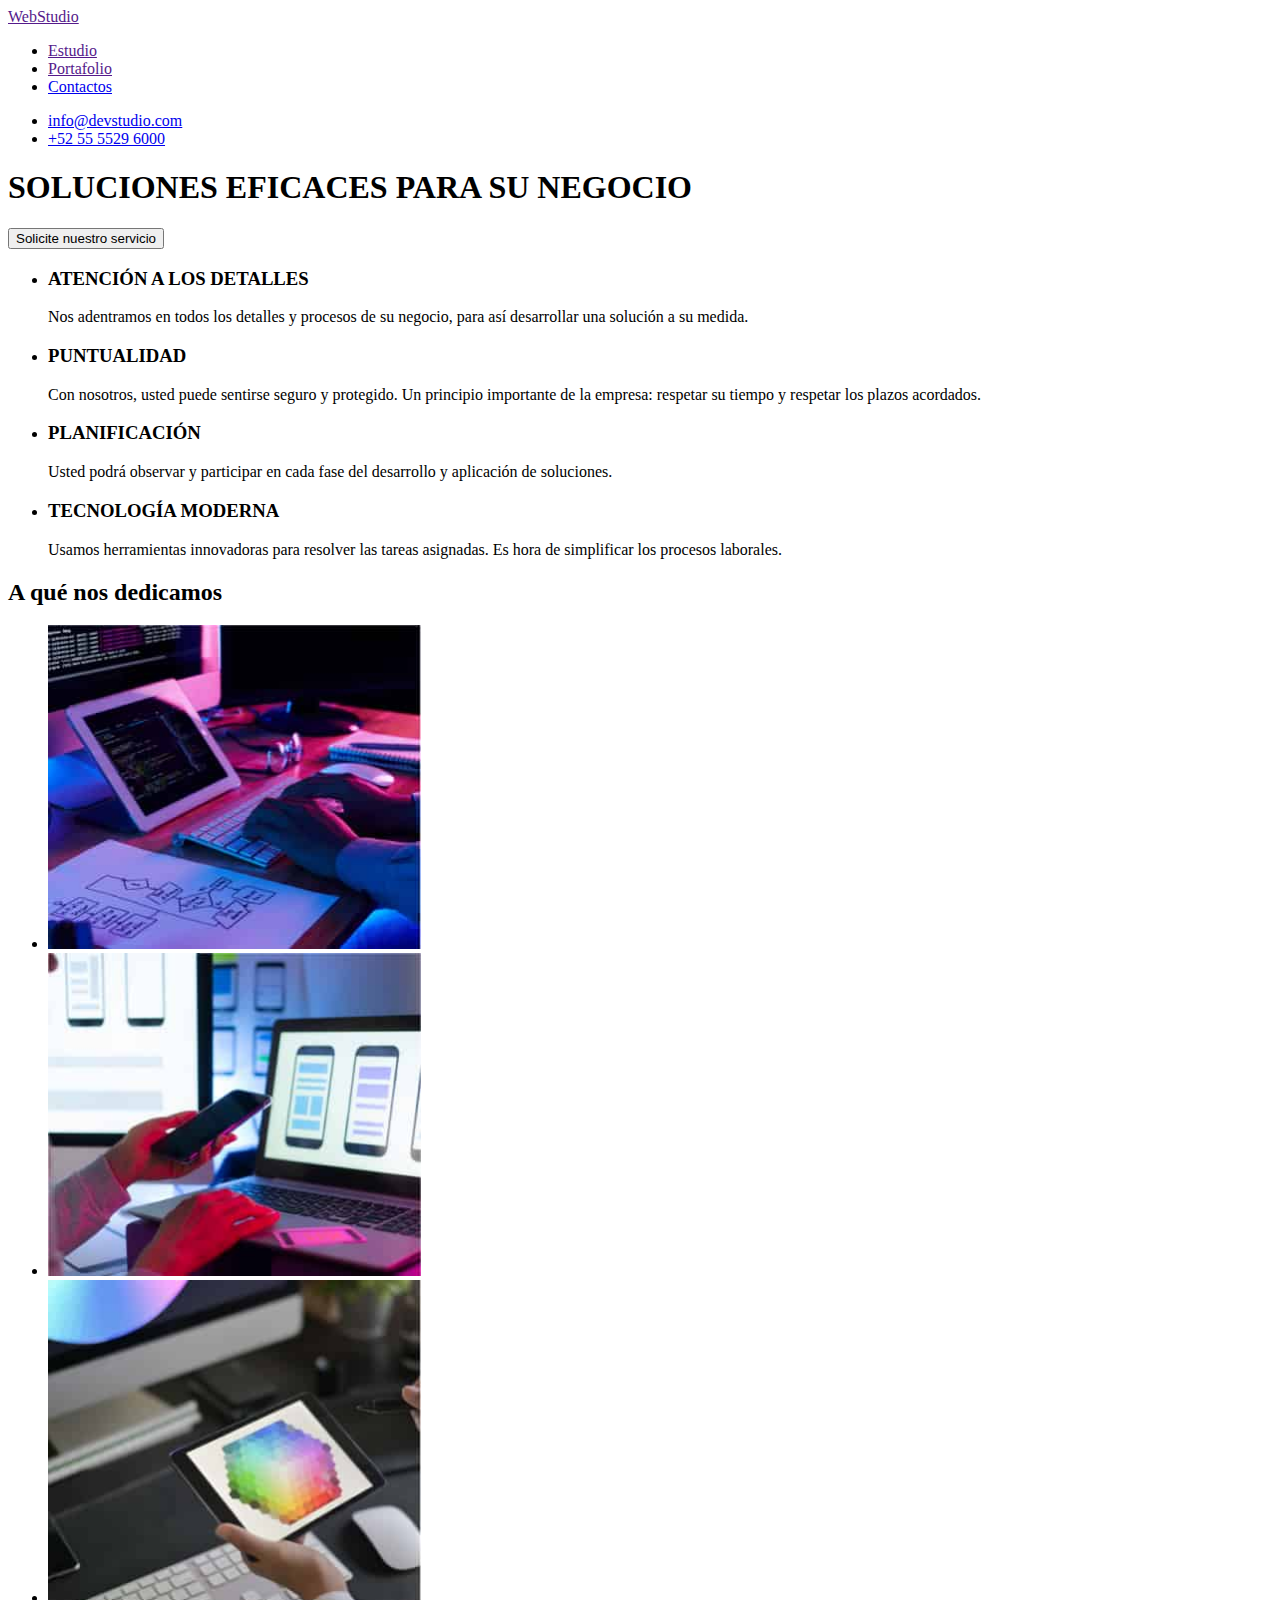
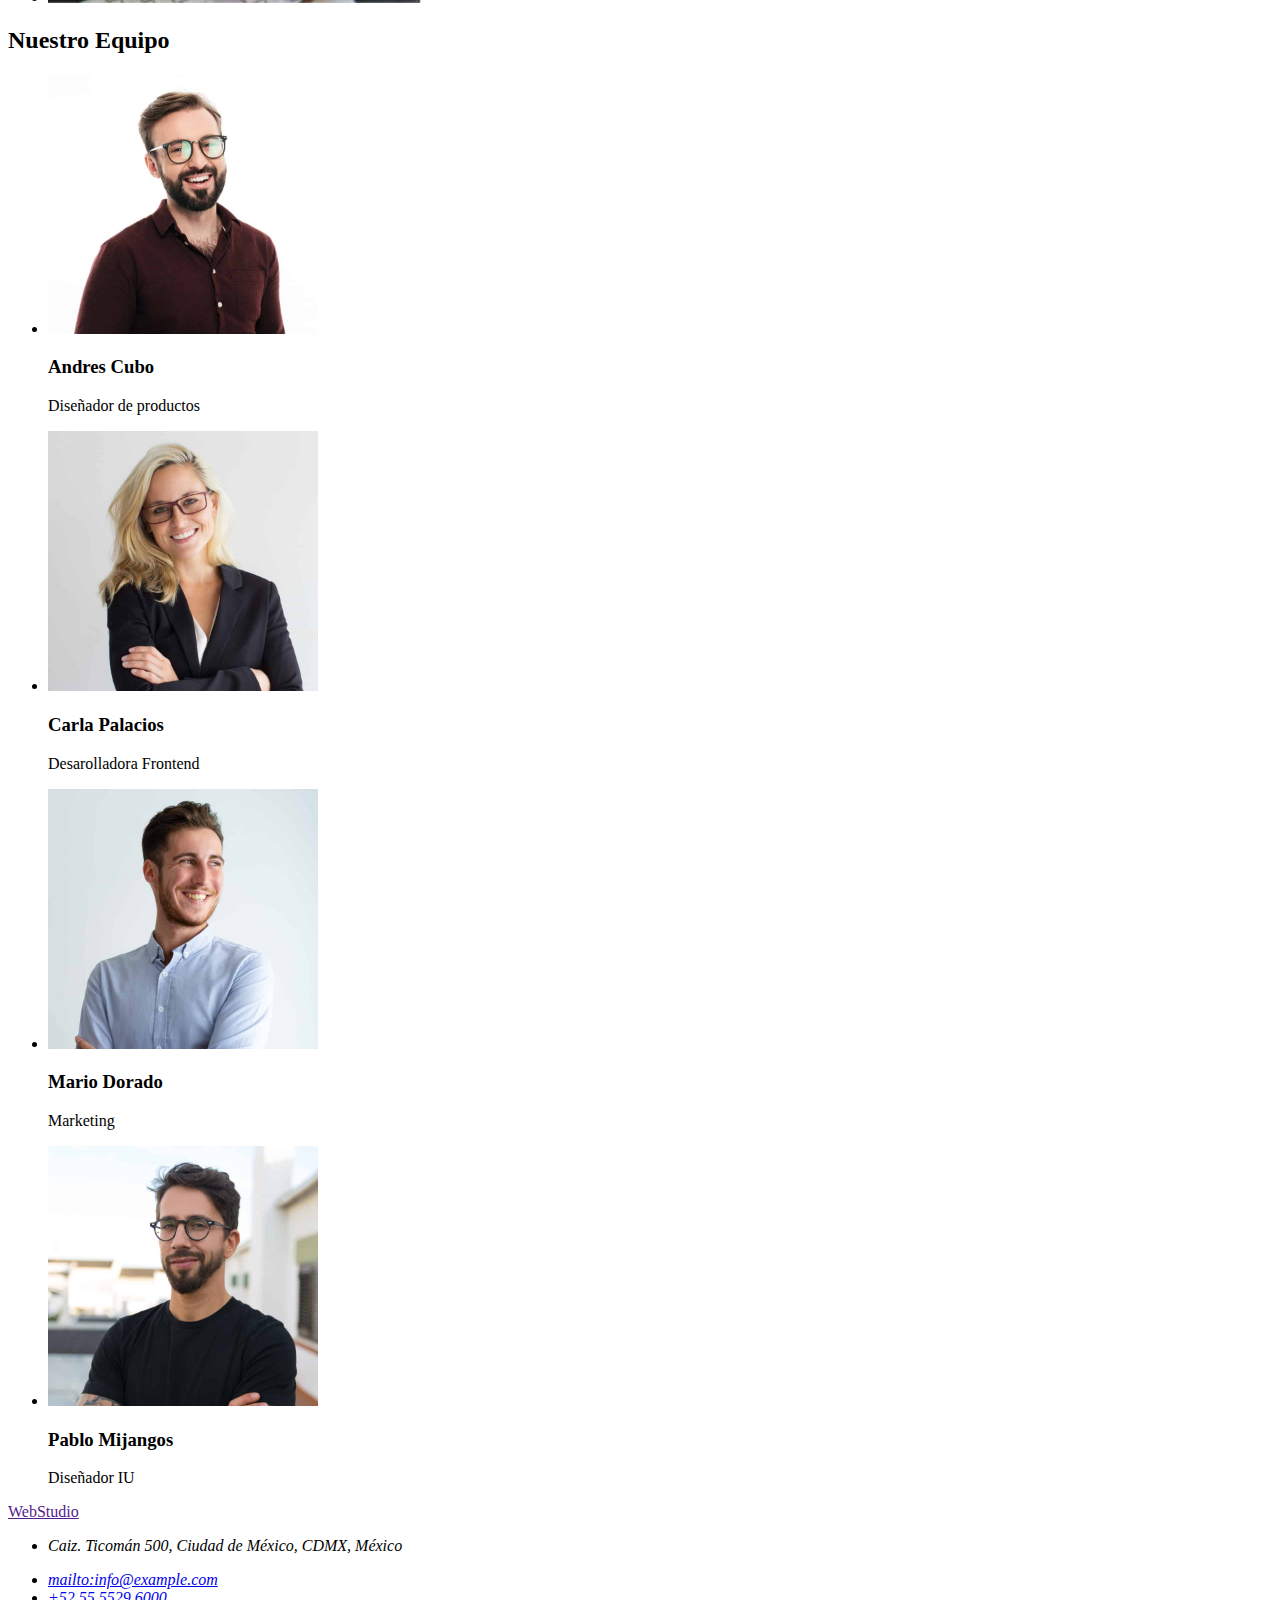
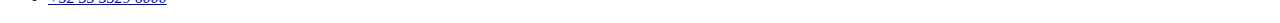
==== index.html @ 2598ef5f "Copiado de archivos de primera tarea" ====
<!DOCTYPE html>
<html lang="en">
  <head>
    <meta charset="UTF-8" />
    <meta http-equiv="X-UA-Compatible" content="IE=edge" />
    <meta name="viewport" content="width=device-width, initial-scale=1.0" />
    <title>Document</title>
  </head>
  <body>
    <header>
      <a href="">WebStudio</a>
      <nav>
        <ul>
          <li><a href="">Estudio</a></li>
          <li><a href="">Portafolio</a></li>
          <li><a href="#footer">Contactos</a></li>
        </ul>
      </nav>
      <ul>
        <li>
          <a href="mailto:info@devstudio.com">info@devstudio.com</a>
        </li>
        <li><a href="tel:+525555296000">+52 55 5529 6000</a></li>
      </ul>
    </header>
    <main>
      <section>
        <h1>SOLUCIONES EFICACES PARA SU NEGOCIO</h1>
        <button type="button">Solicite nuestro servicio</button>
      </section>
      <section>
        <ul>
          <li>
            <h3>ATENCIÓN A LOS DETALLES</h3>
            <p>
              Nos adentramos en todos los detalles y procesos de su negocio,
              para así desarrollar una solución a su medida.
            </p>
          </li>
          <li>
            <h3>PUNTUALIDAD</h3>
            <p>
              Con nosotros, usted puede sentirse seguro y protegido. Un
              principio importante de la empresa: respetar su tiempo y respetar
              los plazos acordados.
            </p>
          </li>
          <li>
            <h3>PLANIFICACIÓN</h3>
            <p>
              Usted podrá observar y participar en cada fase del desarrollo y
              aplicación de soluciones.
            </p>
          </li>
          <li>
            <h3>TECNOLOGÍA MODERNA</h3>
            <p>
              Usamos herramientas innovadoras para resolver las tareas
              asignadas. Es hora de simplificar los procesos laborales.
            </p>
          </li>
        </ul>
      </section>
      <section>
        <h2>A qué nos dedicamos</h2>
        <ul>
          <li>
            <img
              src="./images/proceso.jpg"
              alt="Estructura de datos y procesos"
              width="373"
            />
          </li>
          <li>
            <img
              src="./images/movil.jpg"
              alt="Aplicaciones Moviles"
              width="373"
            />
          </li>
          <li>
            <img src="./images/diseño.jpg" alt="Diseño UI" width="373" />
          </li>
        </ul>
      </section>
      <section>
        <h2>Nuestro Equipo</h2>
        <ul>
          <li>
            <img
              src="./images/Andres.jpg"
              alt="Foto de Andres Cubo"
              width="270"
            />
            <h3>Andres Cubo</h3>
            <p>Diseñador de productos</p>
          </li>
          <li>
            <img
              src="./images/Carla.jpg"
              alt="Foto de Carla Palacios"
              width="270"
            />
            <h3>Carla Palacios</h3>
            <p>Desarolladora Frontend</p>
          </li>
          <li>
            <img
              src="./images/Mario.jpg"
              alt="Foto de Mario Dorado"
              width="270"
            />
            <h3>Mario Dorado</h3>
            <p>Marketing</p>
          </li>
          <li>
            <img
              src="./images/Pablo.jpg"
              alt="Foto de Pablo Mijangos"
              width="270"
            />
            <h3>Pablo Mijangos</h3>
            <p>Diseñador IU</p>
          </li>
        </ul>
      </section>
    </main>
    <footer>
      <a href="">WebStudio</a>
      <address>
        <ul>
          <li><p>Caiz. Ticomán 500, Ciudad de México, CDMX, México</p></li>
          <li>
            <a href="mailto:info@example.com">mailto:info@example.com</a>
          </li>
          <li><a href="tel:+525555296000">+52 55 5529 6000</a></li>
        </ul>
      </address>
    </footer>
  </body>
</html>
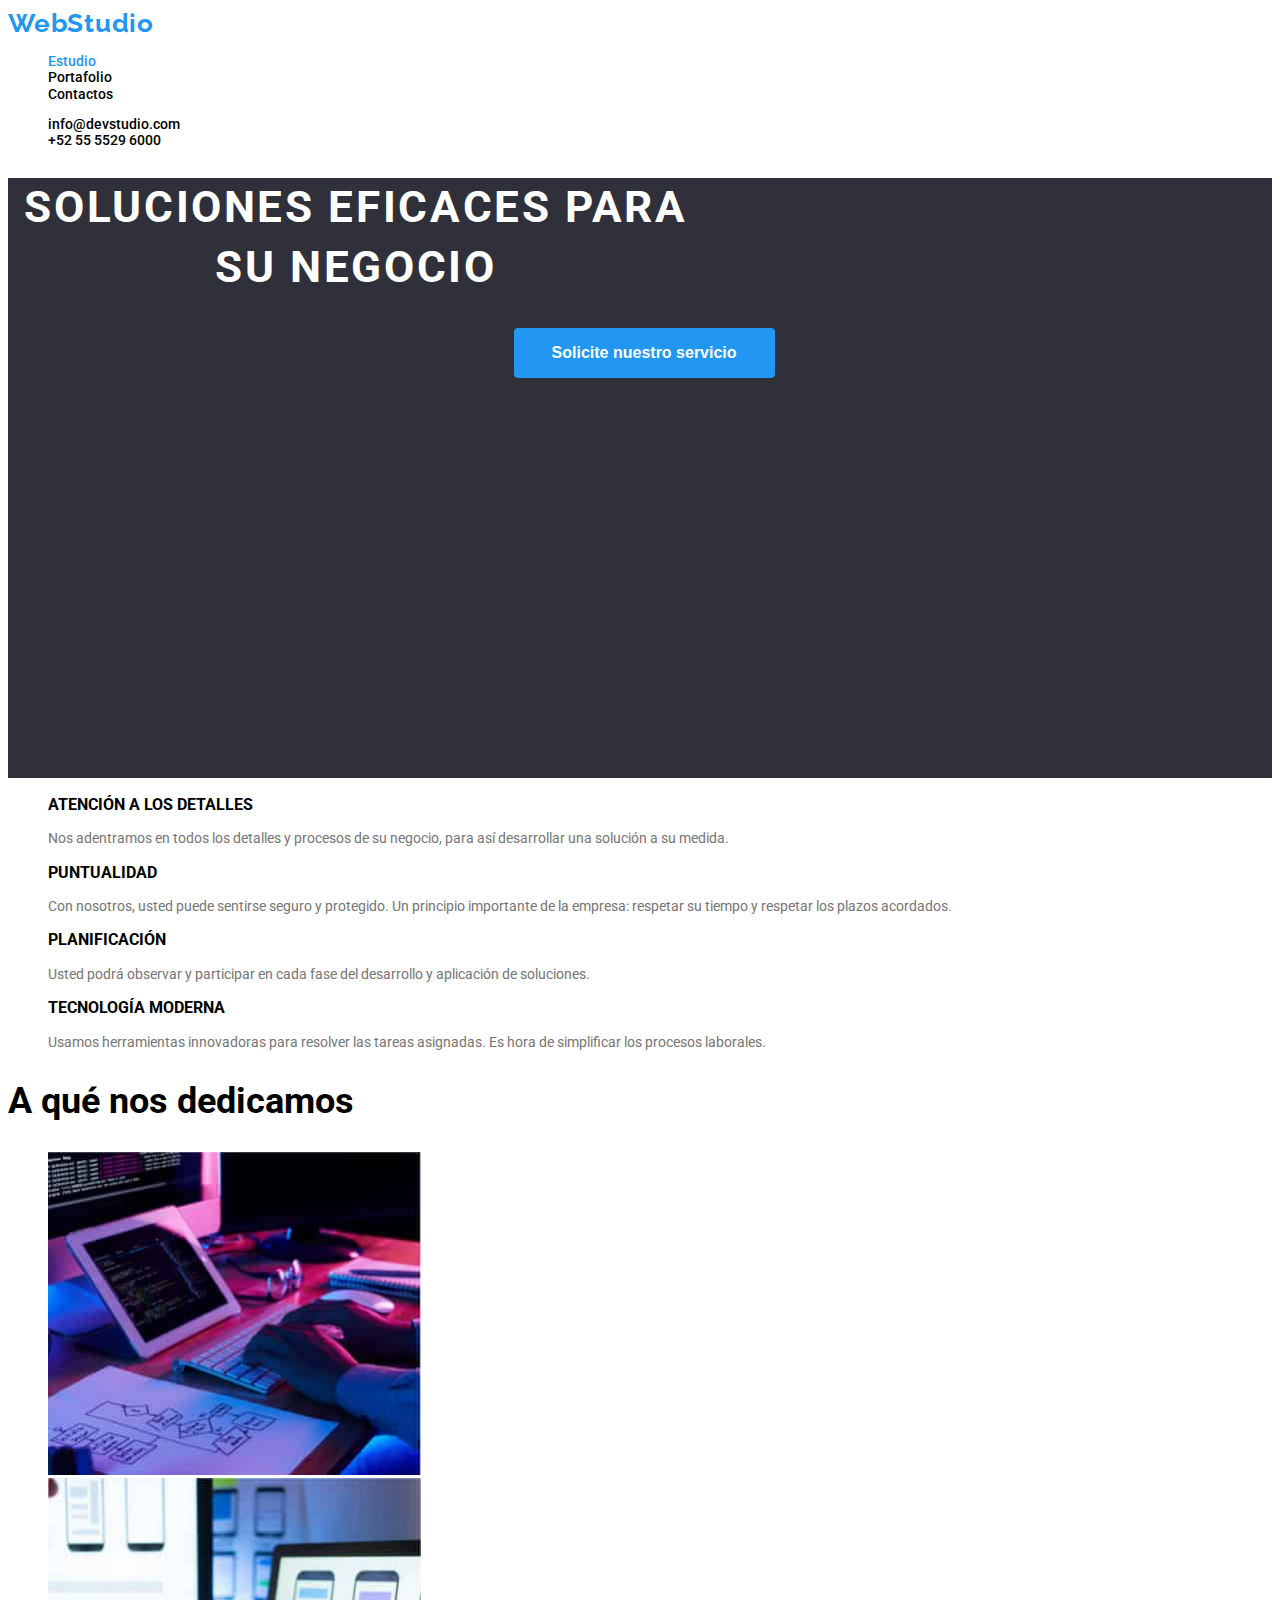
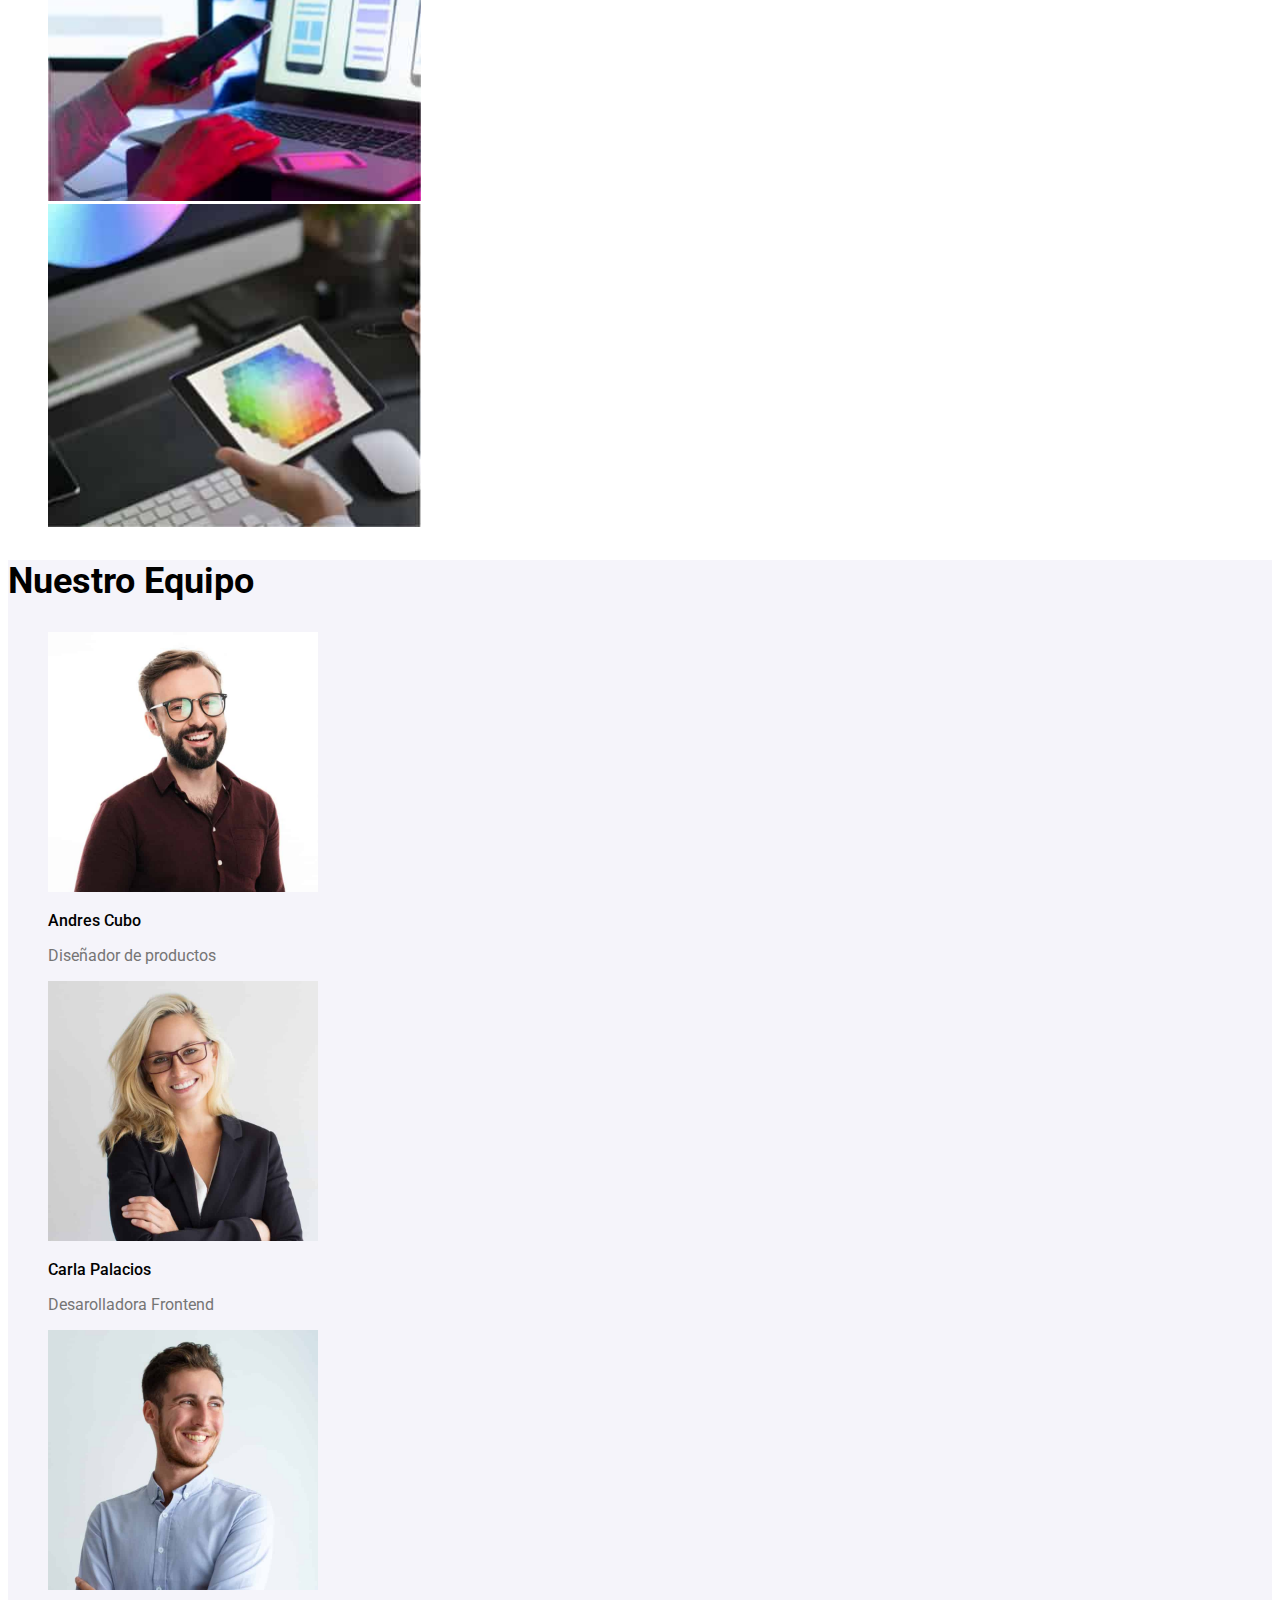
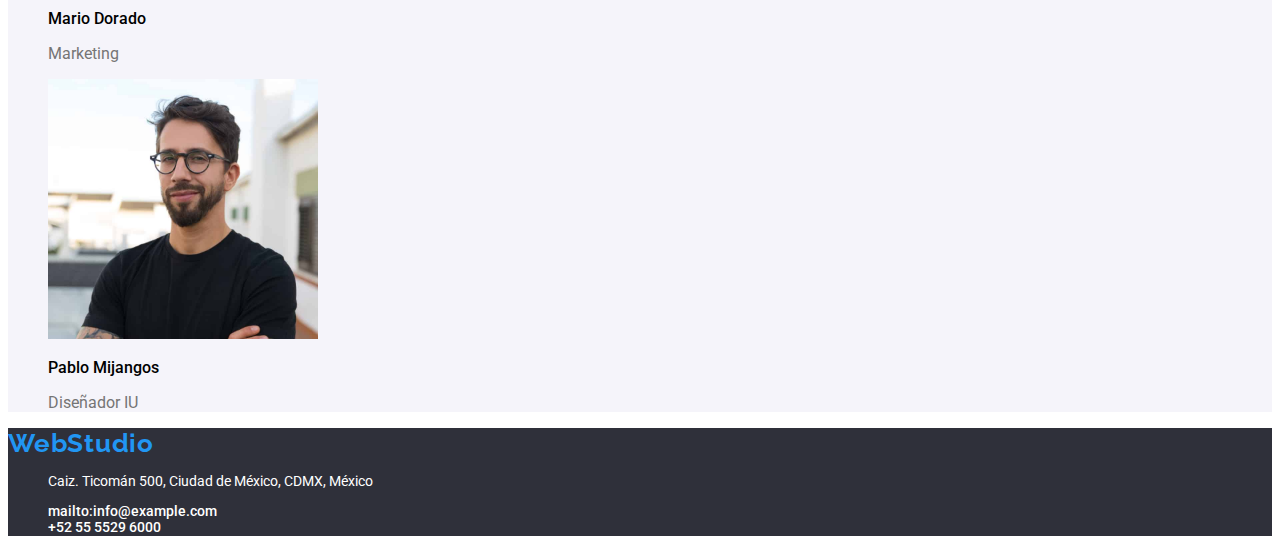
==== commit c3d9d035: "creación de estilos" ====
--- a/index.html
+++ b/index.html
@@ -4,41 +4,57 @@
     <meta charset="UTF-8" />
     <meta http-equiv="X-UA-Compatible" content="IE=edge" />
     <meta name="viewport" content="width=device-width, initial-scale=1.0" />
-    <title>Document</title>
+    <title>Estudio</title>
+    <link rel="stylesheet" href="./css/styles.css" />
+    <link rel="preconnect" href="https://fonts.googleapis.com" />
+    <link rel="preconnect" href="https://fonts.gstatic.com" crossorigin />
+    <link rel="preconnect" href="https://fonts.googleapis.com" />
+    <link rel="preconnect" href="https://fonts.gstatic.com" crossorigin />
+    <link
+      href="https://fonts.googleapis.com/css2?family=Raleway:wght@700&family=Roboto:wght@400;500;700;900&display=swap"
+      rel="stylesheet"
+    />
   </head>
   <body>
-    <header>
-      <a href="">WebStudio</a>
+    <header class="textcolor-secundary">
+      <a href="" class="webstudio">WebStudio</a>
       <nav>
-        <ul>
-          <li><a href="">Estudio</a></li>
-          <li><a href="">Portafolio</a></li>
-          <li><a href="#footer">Contactos</a></li>
-        </ul>
+        <ul class="list-style">
+          <li><a class="link active-page" href="index.html">Estudio</a></li>
+          <li><a class="link " href="./portfolio.html">Portafolio</a></li>
+          <li><a class="link " href="#footer">Contactos</a></li>
+        </ul class="list-style">
       </nav>
-      <ul>
+      <ul class="list-style">
         <li>
-          <a href="mailto:info@devstudio.com">info@devstudio.com</a>
+          <a class="link"href="mailto:info@devstudio.com"
+            >info@devstudio.com</a
+          >
         </li>
-        <li><a href="tel:+525555296000">+52 55 5529 6000</a></li>
-      </ul>
+        <li>
+          <a class="link" href="tel:+525555296000" 
+
+            >+52 55 5529 6000</a
+          >
+        </li>
+      </ul class="list-style">
     </header>
     <main>
-      <section>
-        <h1>SOLUCIONES EFICACES PARA SU NEGOCIO</h1>
-        <button type="button">Solicite nuestro servicio</button>
+      <section class="principal principal-color">
+        <h1 class="principal-title">SOLUCIONES EFICACES PARA SU NEGOCIO</h1>
+        <button class="principal-button" type="button">Solicite nuestro servicio</button>
       </section>
       <section>
-        <ul>
+        <ul class="list-style">
           <li>
-            <h3>ATENCIÓN A LOS DETALLES</h3>
+            <h3 class="subtitle-products">ATENCIÓN A LOS DETALLES</h3>
             <p>
               Nos adentramos en todos los detalles y procesos de su negocio,
               para así desarrollar una solución a su medida.
             </p>
           </li>
           <li>
-            <h3>PUNTUALIDAD</h3>
+            <h3 class="subtitle-products">PUNTUALIDAD</h3>
             <p>
               Con nosotros, usted puede sentirse seguro y protegido. Un
               principio importante de la empresa: respetar su tiempo y respetar
@@ -46,54 +62,54 @@
             </p>
           </li>
           <li>
-            <h3>PLANIFICACIÓN</h3>
+            <h3 class="subtitle-products">PLANIFICACIÓN</h3>
             <p>
               Usted podrá observar y participar en cada fase del desarrollo y
               aplicación de soluciones.
             </p>
           </li>
           <li>
-            <h3>TECNOLOGÍA MODERNA</h3>
+            <h3 class="subtitle-products">TECNOLOGÍA MODERNA</h3>
             <p>
               Usamos herramientas innovadoras para resolver las tareas
               asignadas. Es hora de simplificar los procesos laborales.
             </p>
           </li>
-        </ul>
+        </ul class="list-style">
       </section>
       <section>
-        <h2>A qué nos dedicamos</h2>
-        <ul>
+        <h2 class="subtitle-sections">A qué nos dedicamos</h2>
+        <ul class="list-style">
           <li>
             <img
-              src="./images/proceso.jpg"
+              src="./images/process.jpg"
               alt="Estructura de datos y procesos"
               width="373"
             />
           </li>
           <li>
             <img
-              src="./images/movil.jpg"
+              src="./images/phone.jpg"
               alt="Aplicaciones Moviles"
               width="373"
             />
           </li>
           <li>
-            <img src="./images/diseño.jpg" alt="Diseño UI" width="373" />
+            <img src="./images/desing.jpg" alt="Diseño UI" width="373" />
           </li>
-        </ul>
+        </ul class="list-style">
       </section>
-      <section>
-        <h2>Nuestro Equipo</h2>
-        <ul>
+      <section  class="section-team">
+        <h2 class="subtitle-sections">Nuestro Equipo</h2>
+        <ul class="list-style">
           <li>
             <img
               src="./images/Andres.jpg"
               alt="Foto de Andres Cubo"
               width="270"
             />
-            <h3>Andres Cubo</h3>
-            <p>Diseñador de productos</p>
+            <h3 class="subtitle-team">Andres Cubo</h3>
+            <p class="position">Diseñador de productos</p>
           </li>
           <li>
             <img
@@ -101,8 +117,8 @@
               alt="Foto de Carla Palacios"
               width="270"
             />
-            <h3>Carla Palacios</h3>
-            <p>Desarolladora Frontend</p>
+            <h3 class="subtitle-team">Carla Palacios</h3>
+            <p class="position">Desarolladora Frontend</p>
           </li>
           <li>
             <img
@@ -110,8 +126,8 @@
               alt="Foto de Mario Dorado"
               width="270"
             />
-            <h3>Mario Dorado</h3>
-            <p>Marketing</p>
+            <h3 class="subtitle-team">Mario Dorado</h3>
+            <p class="position">Marketing</p>
           </li>
           <li>
             <img
@@ -119,22 +135,26 @@
               alt="Foto de Pablo Mijangos"
               width="270"
             />
-            <h3>Pablo Mijangos</h3>
-            <p>Diseñador IU</p>
+            <h3 class="subtitle-team">Pablo Mijangos</h3>
+            <p class="position">Diseñador IU</p>
           </li>
-        </ul>
+        </ul class="list-style">
       </section>
     </main>
-    <footer>
-      <a href="">WebStudio</a>
-      <address>
-        <ul>
+    <footer class="principal-color textcolor-secundary">
+      <a href="" class="webstudio">WebStudio</a>
+      <address class="adress">
+        <ul class="list-style">
           <li><p>Caiz. Ticomán 500, Ciudad de México, CDMX, México</p></li>
           <li>
-            <a href="mailto:info@example.com">mailto:info@example.com</a>
+            <a href="mailto:info@example.com" class="link-footer">mailto:info@example.com</a
+            >
           </li>
-          <li><a href="tel:+525555296000">+52 55 5529 6000</a></li>
-        </ul>
+          <li>
+            <a href="tel:+525555296000" class="link-footer">+52 55 5529 6000</a
+            >
+          </li>
+        </ul class="list-style">
       </address>
     </footer>
   </body>
--- a/css/styles.css
+++ b/css/styles.css
@@ -0,0 +1,141 @@
+:root {
+  --brand-color: #2f303a;
+  --color-selected: #2196f3;
+  --secundary-color: white;
+}
+
+body {
+  font-family: roboto, sans-serif;
+  color: #757575;
+  font-size: 14px;
+}
+
+.principal-color {
+  background-color: var(--brand-color);
+}
+
+.principal-title {
+  color: var(--secundary-color);
+  font-size: 44px;
+  line-height: 1.36em;
+  letter-spacing: 0.06em;
+  width: 696px;
+  height: 120px;
+  text-align: center;
+  letter-spacing: 0.06em;
+}
+
+.webstudio {
+  font-family: 'Raleway';
+  font-style: normal;
+  font-weight: 700;
+  font-size: 26px;
+  line-height: 1.19em;
+  letter-spacing: 0.03em;
+  color: var(--color-selected);
+  text-decoration: none;
+}
+
+.list-style {
+  list-style-type: none;
+}
+
+.link {
+  font-weight: 500;
+  text-decoration: none;
+  line-height: 1.17em;
+  color: black;
+}
+
+.link:hover,
+.link:focus,
+.link:active,
+.active-page {
+  color: var(--color-selected);
+}
+.principal {
+  height: 600px;
+}
+
+.principal-button {
+  width: 261px;
+  height: 50px;
+  margin-left: 40%;
+  margin-top: 0px;
+  font-weight: 700;
+  font-size: 16px;
+  line-height: 1.875em;
+  background-color: var(--color-selected);
+  color: var(--secundary-color);
+  border-radius: 4px;
+  border: none;
+}
+.subtitle-sections {
+  color: black;
+  font-size: 36px;
+  line-height: 1.17;
+  font-weight: 700;
+}
+.subtitle-products {
+  color: black;
+  line-height: 1.17;
+  font-weight: 700;
+}
+.section-team {
+  background-color: #f5f4fa;
+  margin: 0;
+}
+.subtitle-team {
+  color: black;
+  font-size: 16px;
+  line-height: 1.1875;
+  font-weight: 500;
+}
+.position {
+  font-size: 16px;
+  line-height: 1.1875;
+  font-weight: 400;
+}
+
+.link-footer {
+  font-weight: 500;
+  text-decoration: none;
+  line-height: 1.17em;
+  color: white;
+  font-style: normal;
+}
+.link-footer:hover,
+.link-footer:focus,
+.link-footer:active {
+  color: var(--color-selected);
+}
+.adress {
+  color: white;
+  font-style: normal;
+}
+.buttons-portfolio {
+  background-color: #f5f4fa;
+  color: #212121;
+  font-size: 16px;
+  line-height: 1, 625em;
+  border-radius: 4px;
+  border: none;
+  cursor: pointer;
+}
+.buttons-portfolio:hover,
+.buttons-portfolio:focus,
+.buttons-portfolio:active {
+  color: var(--secundary-color);
+  background-color: var(--color-selected);
+}
+.subtitles-proyects {
+  color: black;
+  font-size: 18px;
+  line-height: 2em;
+  font-weight: 700;
+}
+.type-proyect {
+  font-size: 16px;
+  line-height: 1.875;
+  font-weight: 400;
+}
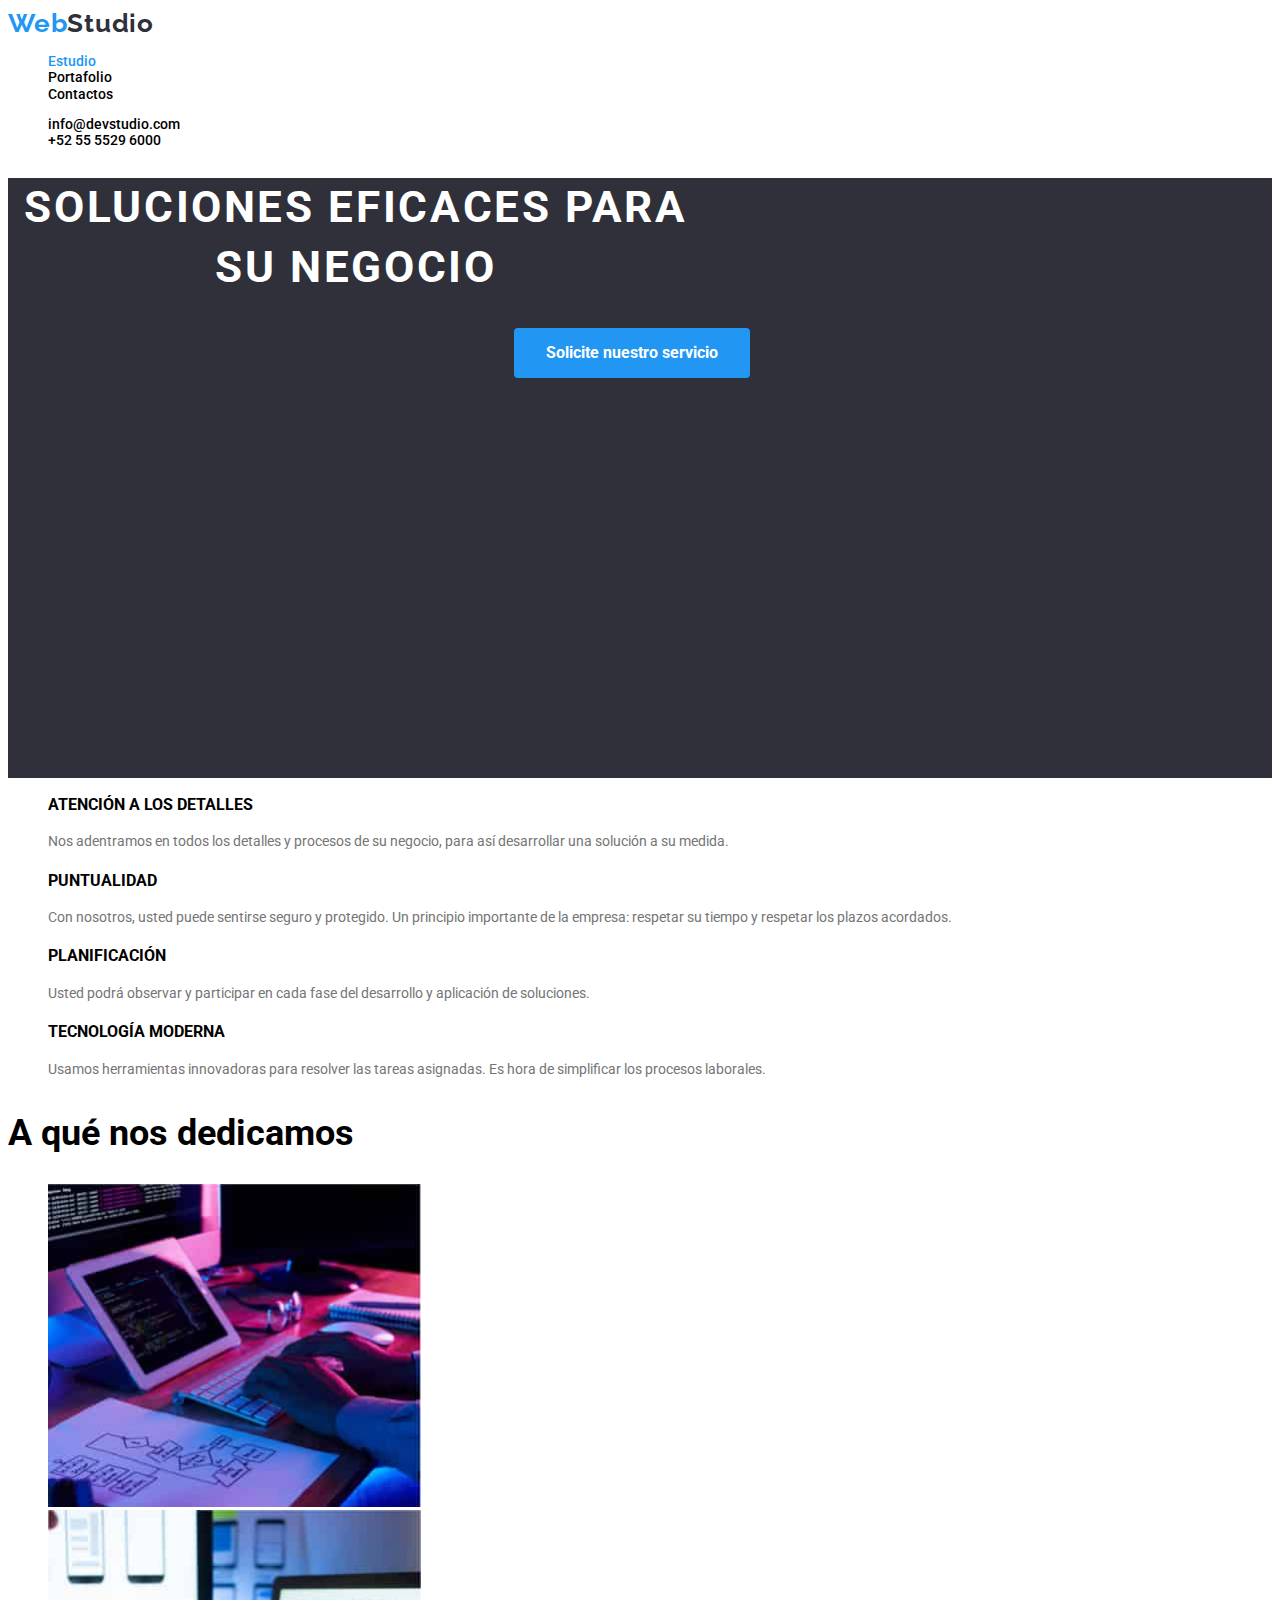
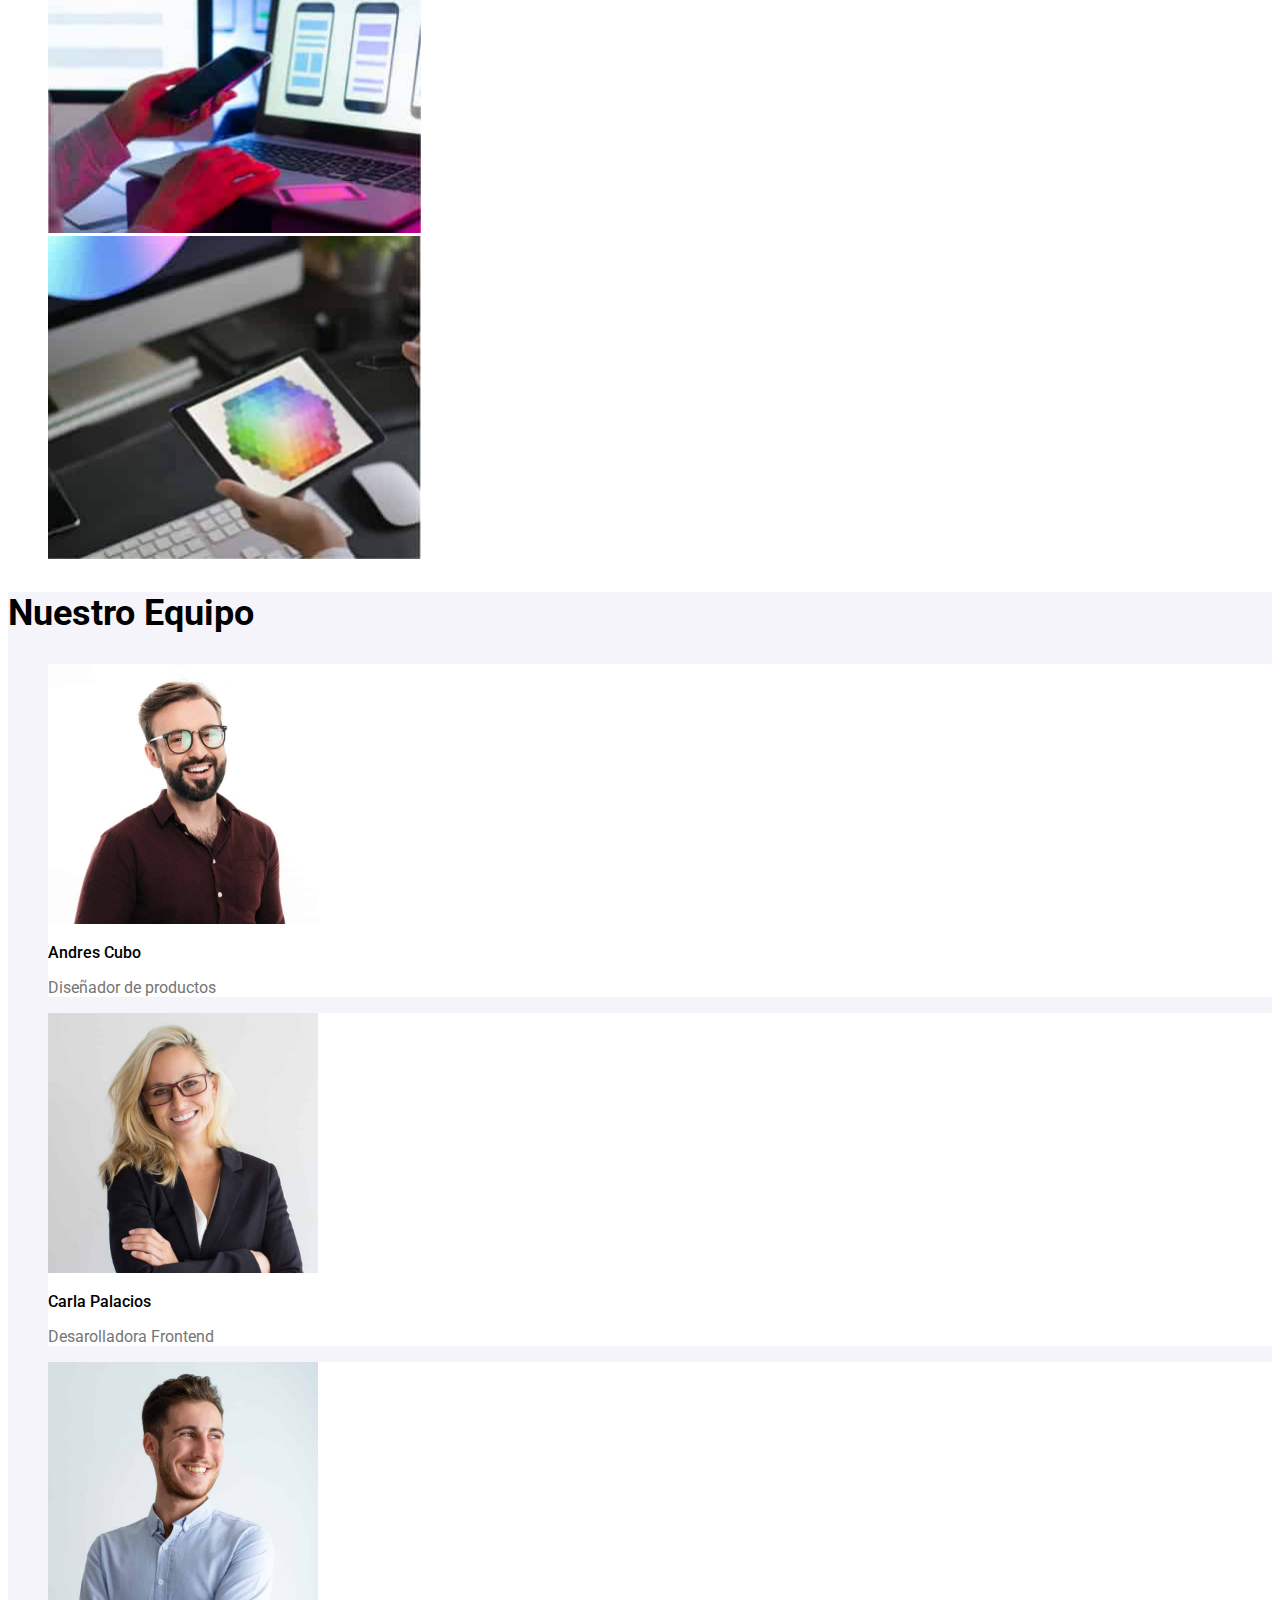
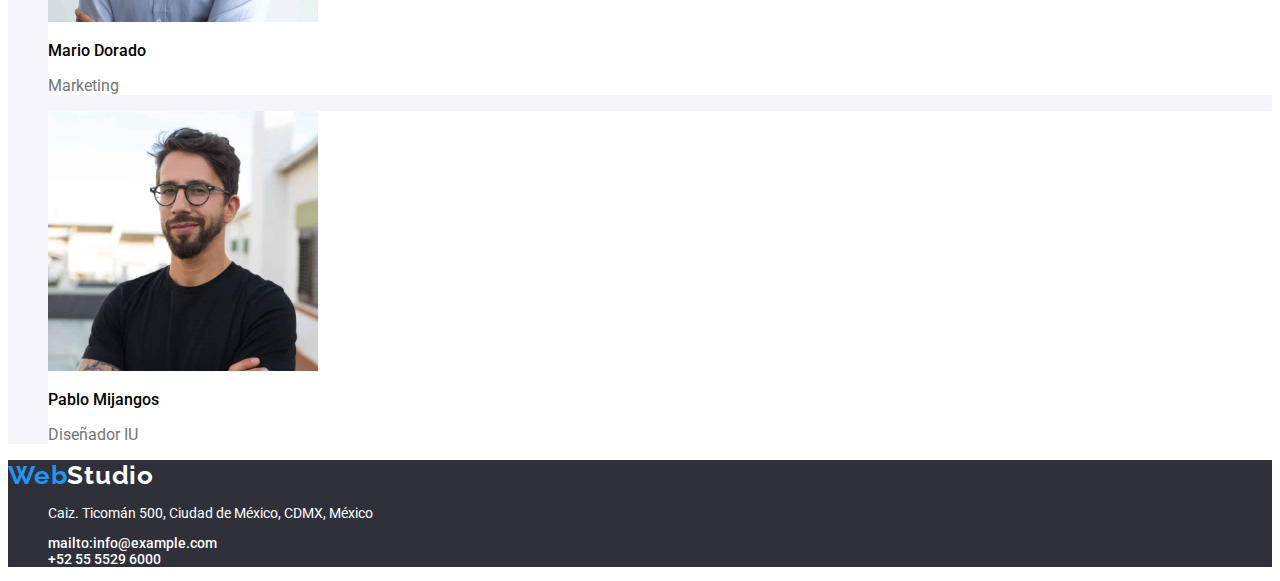
==== commit b446a3f0: "Corrección de observaciones" ====
--- a/index.html
+++ b/index.html
@@ -17,7 +17,7 @@
   </head>
   <body>
     <header class="textcolor-secundary">
-      <a href="" class="webstudio">WebStudio</a>
+      <a href="" class="webstudio">Web<span class="studio-header">Studio</span></a>
       <nav>
         <ul class="list-style">
           <li><a class="link active-page" href="index.html">Estudio</a></li>
@@ -48,14 +48,14 @@
         <ul class="list-style">
           <li>
             <h3 class="subtitle-products">ATENCIÓN A LOS DETALLES</h3>
-            <p>
+            <p class="paragraph">
               Nos adentramos en todos los detalles y procesos de su negocio,
               para así desarrollar una solución a su medida.
             </p>
           </li>
           <li>
             <h3 class="subtitle-products">PUNTUALIDAD</h3>
-            <p>
+            <p class="paragraph">
               Con nosotros, usted puede sentirse seguro y protegido. Un
               principio importante de la empresa: respetar su tiempo y respetar
               los plazos acordados.
@@ -63,14 +63,14 @@
           </li>
           <li>
             <h3 class="subtitle-products">PLANIFICACIÓN</h3>
-            <p>
+            <p class="paragraph">
               Usted podrá observar y participar en cada fase del desarrollo y
               aplicación de soluciones.
             </p>
           </li>
           <li>
             <h3 class="subtitle-products">TECNOLOGÍA MODERNA</h3>
-            <p>
+            <p class="paragraph">
               Usamos herramientas innovadoras para resolver las tareas
               asignadas. Es hora de simplificar los procesos laborales.
             </p>
@@ -102,7 +102,7 @@
       <section  class="section-team">
         <h2 class="subtitle-sections">Nuestro Equipo</h2>
         <ul class="list-style">
-          <li>
+          <li class="card-members">
             <img
               src="./images/Andres.jpg"
               alt="Foto de Andres Cubo"
@@ -111,7 +111,7 @@
             <h3 class="subtitle-team">Andres Cubo</h3>
             <p class="position">Diseñador de productos</p>
           </li>
-          <li>
+          <li class="card-members">
             <img
               src="./images/Carla.jpg"
               alt="Foto de Carla Palacios"
@@ -120,7 +120,7 @@
             <h3 class="subtitle-team">Carla Palacios</h3>
             <p class="position">Desarolladora Frontend</p>
           </li>
-          <li>
+          <li class="card-members">
             <img
               src="./images/Mario.jpg"
               alt="Foto de Mario Dorado"
@@ -129,7 +129,7 @@
             <h3 class="subtitle-team">Mario Dorado</h3>
             <p class="position">Marketing</p>
           </li>
-          <li>
+          <li class="card-members">
             <img
               src="./images/Pablo.jpg"
               alt="Foto de Pablo Mijangos"
@@ -142,7 +142,7 @@
       </section>
     </main>
     <footer class="principal-color textcolor-secundary">
-      <a href="" class="webstudio">WebStudio</a>
+      <a href="" class="webstudio">Web<span class="studio-footer">Studio</span></a>
       <address class="adress">
         <ul class="list-style">
           <li><p>Caiz. Ticomán 500, Ciudad de México, CDMX, México</p></li>
--- a/css/styles.css
+++ b/css/styles.css
@@ -2,6 +2,8 @@
   --brand-color: #2f303a;
   --color-selected: #2196f3;
   --secundary-color: white;
+  --tertiary-color: #f5f4fa;
+  --go-service: #188ce8;
 }
 
 body {
@@ -58,8 +60,7 @@
 }
 
 .principal-button {
-  width: 261px;
-  height: 50px;
+  font-family: inherit;
   margin-left: 40%;
   margin-top: 0px;
   font-weight: 700;
@@ -69,28 +70,40 @@
   color: var(--secundary-color);
   border-radius: 4px;
   border: none;
+  cursor: pointer;
+  padding: 10px 32px;
 }
+
+.principal-button:hover,
+.principal-button:focus {
+  background-color: var(--go-service);
+}
+
 .subtitle-sections {
   color: black;
   font-size: 36px;
   line-height: 1.17;
   font-weight: 700;
 }
+
 .subtitle-products {
   color: black;
   line-height: 1.17;
   font-weight: 700;
 }
+
 .section-team {
-  background-color: #f5f4fa;
+  background-color: var(--tertiary-color);
   margin: 0;
 }
+
 .subtitle-team {
   color: black;
   font-size: 16px;
   line-height: 1.1875;
   font-weight: 500;
 }
+
 .position {
   font-size: 16px;
   line-height: 1.1875;
@@ -104,38 +117,62 @@
   color: white;
   font-style: normal;
 }
+
 .link-footer:hover,
 .link-footer:focus,
 .link-footer:active {
   color: var(--color-selected);
 }
+
 .adress {
   color: white;
   font-style: normal;
 }
+
 .buttons-portfolio {
-  background-color: #f5f4fa;
+  font-family: inherit;
+  background-color: var(--tertiary-color);
   color: #212121;
   font-size: 16px;
   line-height: 1, 625em;
   border-radius: 4px;
   border: none;
   cursor: pointer;
+  padding: 6px 18px 6px 17px;
 }
+
 .buttons-portfolio:hover,
 .buttons-portfolio:focus,
 .buttons-portfolio:active {
   color: var(--secundary-color);
   background-color: var(--color-selected);
 }
+
 .subtitles-proyects {
   color: black;
   font-size: 18px;
   line-height: 2em;
   font-weight: 700;
 }
+
 .type-proyect {
   font-size: 16px;
   line-height: 1.875;
   font-weight: 400;
 }
+
+.paragraph {
+  line-height: 1.71em;
+}
+
+.card-members {
+  background-color: var(--secundary-color);
+}
+
+.studio-header {
+  color: var(--brand-color);
+}
+
+.studio-footer {
+  color: var(--secundary-color);
+}
